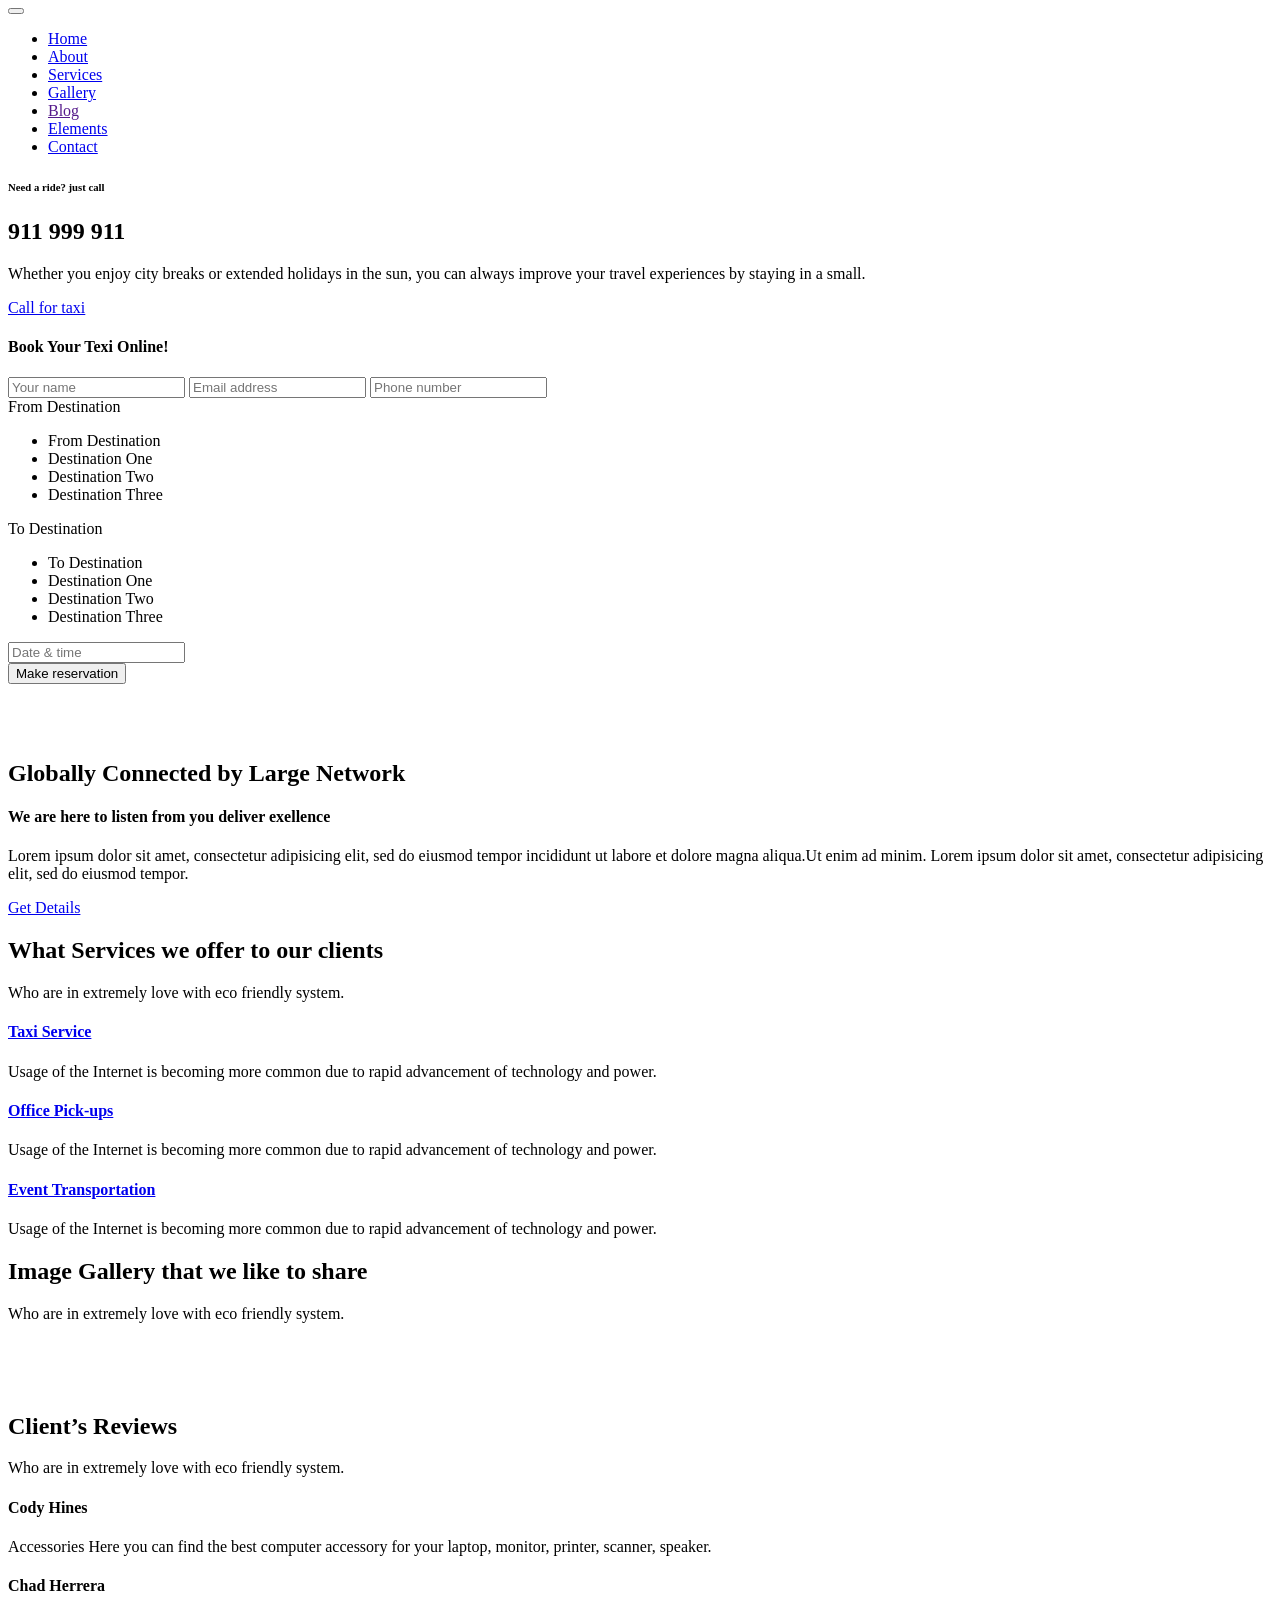
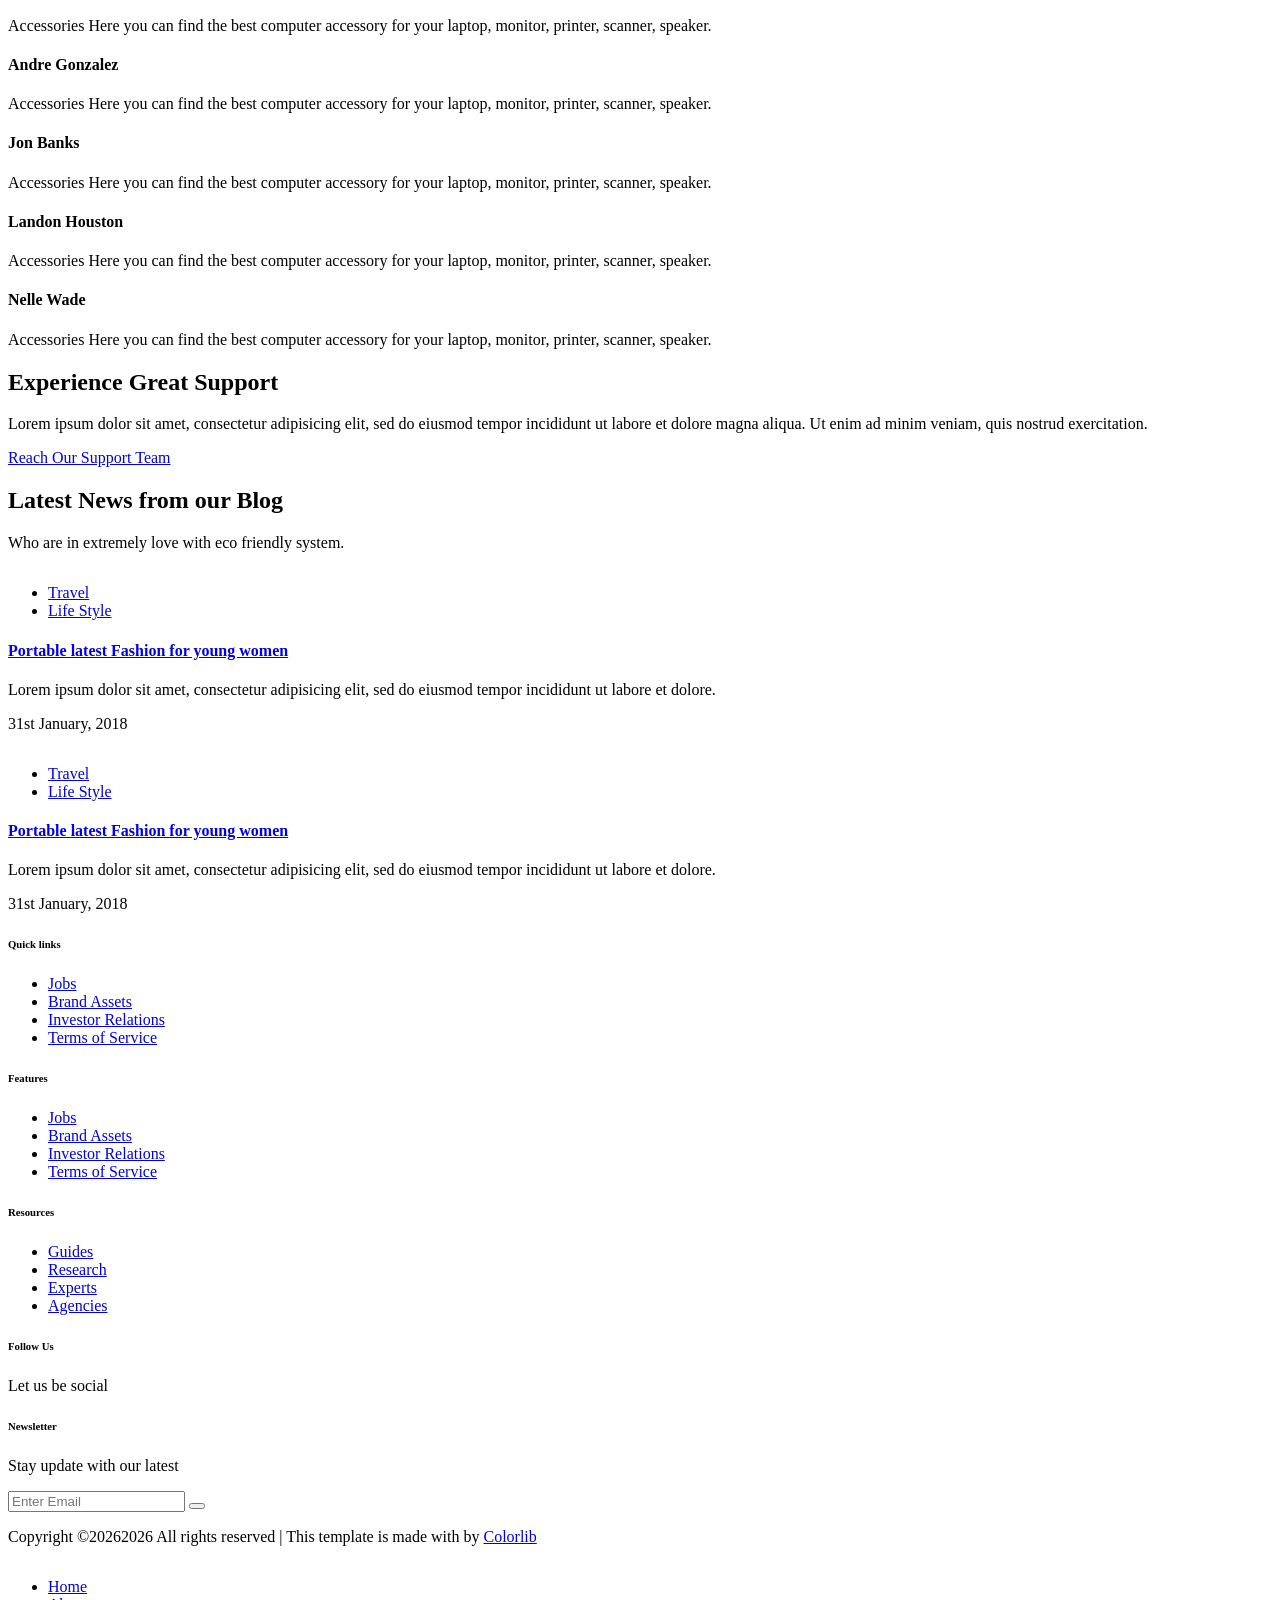
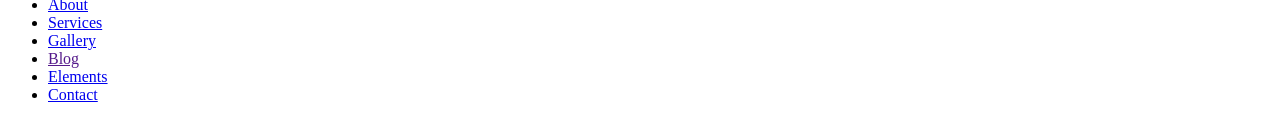
==== test.html @ 8a3927fb "first commit" ====
<html lang="zxx" class="no-js" style="display: block;"><head><style>body {transition: opacity ease-in 0.2s; } 
body[unresolved] {opacity: 0; display: block; overflow: hidden; position: relative; } 
</style>
		<!-- Mobile Specific Meta -->
		<meta name="viewport" content="width=device-width, initial-scale=1, shrink-to-fit=no">
		<!-- Favicon-->
		<link rel="shortcut icon" href="img/fav.png">
		<!-- Author Meta -->
		<meta name="author" content="colorlib">
		<!-- Meta Description -->
		<meta name="description" content="">
		<!-- Meta Keyword -->
		<meta name="keywords" content="">
		<!-- meta character set -->
		<meta charset="UTF-8">
		<!-- Site Title -->
		<title>Taxi</title>

		<link href="https://fonts.googleapis.com/css?family=Poppins:100,200,400,300,500,600,700" rel="stylesheet"> 
			<!--
			CSS
			============================================= -->
			<link rel="stylesheet" href="css/linearicons.css">
			<link rel="stylesheet" href="css/font-awesome.min.css">
			<link rel="stylesheet" href="css/bootstrap.css">
			<link rel="stylesheet" href="css/magnific-popup.css">
			<link rel="stylesheet" href="css/nice-select.css">							
			<link rel="stylesheet" href="css/animate.min.css">
			<link rel="stylesheet" href="css/jquery-ui.css">			
			<link rel="stylesheet" href="css/main.css">
		<script type="text/javascript" charset="UTF-8" src="https://maps.googleapis.com/maps-api-v3/api/js/63/14d/common.js"></script><script type="text/javascript" charset="UTF-8" src="https://maps.googleapis.com/maps-api-v3/api/js/63/14d/util.js"></script></head>
		<body style="display: block;"><button type="button" id="mobile-nav-toggle"><i class="lnr lnr-menu"></i></button>	
			  <header id="header" class="">
		  		<div class="header-top">
				</div>
			    <div class="container main-menu">
			    	<div class="row align-items-center justify-content-between d-flex">
			    		<a href="index.html"><img src="img/logo.png" alt="" title=""></a>		
						<nav id="nav-menu-container">
							<ul class="nav-menu sf-js-enabled sf-arrows" style="touch-action: pan-y;">
							  <li class="menu-active"><a href="index.html">Home</a></li>
							  <li><a href="about.html">About</a></li>
							  <li><a href="service.html">Services</a></li>
							  <li><a href="gallery.html">Gallery</a></li>
							  <li class="menu-has-children"><a href="" class="sf-with-ul">Blog</a>
							    <ul style="display: none;">
							      <li><a href="blog-home.html">Blog Home</a></li>
							      <li><a href="blog-single.html">Blog Single</a></li>
							      <li class="menu-has-children"><a href="" class="sf-with-ul">Level 2</a>
							        <ul style="display: none;">
							          <li><a href="#">Item One</a></li>
							          <li><a href="#">Item Two</a></li>
							        </ul>
							      </li>					              
							    </ul>
							  </li>
							  <li><a href="elements.html">Elements</a></li>							  			          	          
							  <li><a href="contact.html">Contact</a></li>
							</ul>
						</nav><!-- #nav-menu-container -->		
			    	</div>
			    </div>
			  </header><!-- #header -->

			<!-- start banner Area -->
			<section class="banner-area relative" id="home">
				<div class="overlay overlay-bg"></div>	
				<div class="container">
					<div class="row fullscreen d-flex align-items-center justify-content-between" style="height: 559px;">
						<div class="banner-content col-lg-6 col-md-6 ">
							<h6 class="text-white ">Need a ride? just call</h6>
							<h1 class="text-uppercase">
								911 999 911				
							</h1>
							<p class="pt-10 pb-10 text-white">
								Whether you enjoy city breaks or extended holidays in the sun, you can always improve your travel experiences by staying in a small.
							</p>
							<a href="#" class="primary-btn text-uppercase">Call for taxi</a>
						</div>
						<div class="col-lg-4  col-md-6 header-right">
							<h4 class="pb-30">Book Your Texi Online!</h4>
							<form class="form">
							    <div class="from-group">
							    	<input class="form-control txt-field" type="text" name="name" placeholder="Your name" onfocus="this.placeholder = ''" onblur="this.placeholder = 'Your name'">
							    	<input class="form-control txt-field" type="email" name="email" placeholder="Email address" onfocus="this.placeholder = ''" onblur="this.placeholder = 'Email address'">
							    	<input class="form-control txt-field" type="tel" name="phone" placeholder="Phone number" onfocus="this.placeholder = ''" onblur="this.placeholder = 'Phone number'">
							    </div>								
							    <div class="form-group">
							       	<div class="default-select" id="default-select">
										<select style="display: none;">
											<option value="" disabled="" selected="" hidden="">From Destination</option>
											<option value="1">Destination One</option>
											<option value="2">Destination Two</option>
											<option value="3">Destination Three</option>
										</select><div class="nice-select" tabindex="0"><span class="current">From Destination</span><ul class="list"><li data-value="" class="option selected disabled">From Destination</li><li data-value="1" class="option">Destination One</li><li data-value="2" class="option">Destination Two</li><li data-value="3" class="option">Destination Three</li></ul></div>
									</div>
							    </div>
							    <div class="form-group">
							       	<div class="default-select" id="default-select2">
										<select style="display: none;">
											<option value="" disabled="" selected="" hidden="">To Destination</option>
											<option value="1">Destination One</option>
											<option value="2">Destination Two</option>
											<option value="3">Destination Three</option>
										</select><div class="nice-select" tabindex="0"><span class="current">To Destination</span><ul class="list"><li data-value="" class="option selected disabled">To Destination</li><li data-value="1" class="option">Destination One</li><li data-value="2" class="option">Destination Two</li><li data-value="3" class="option">Destination Three</li></ul></div>
									</div>
							    </div>							    
							    <div class="form-group">
									<div class="input-group dates-wrap">                                              
										<input id="datepicker2" class="dates form-control hasDatepicker" placeholder="Date &amp; time" type="text">                        
										<div class="input-group-prepend">
											<span class="input-group-text"><span class="lnr lnr-calendar-full"></span></span>
										</div>											
									</div>
							    </div>							    
							    <div class="form-group">

							            <button class="btn btn-default btn-lg btn-block text-center text-uppercase">Make reservation</button>

							    </div>
							</form>
						</div>											
					</div>
				</div>					
			</section>
			<!-- End banner Area -->	

			<!-- Start home-about Area -->
			<section class="home-about-area section-gap">
				<div class="container">
					<div class="row align-items-center">
						<div class="col-lg-6 about-left">
							<img class="img-fluid" src="img/about-img.jpg" alt="">
						</div>
						<div class="col-lg-6 about-right">
							<h1>Globally Connected
							by Large Network</h1>
							<h4>We are here to listen from you deliver exellence</h4>
							<p>Lorem ipsum dolor sit amet, consectetur adipisicing elit, sed do eiusmod tempor incididunt ut labore et dolore magna aliqua.Ut enim ad minim. Lorem ipsum dolor sit amet, consectetur adipisicing elit, sed do eiusmod tempor.								
							</p>
							<a class="text-uppercase primary-btn" href="#">Get Details</a>
						</div>
					</div>
				</div>	
			</section>
			<!-- End home-about Area -->
			
			<!-- Start services Area -->
			<section class="services-area pb-120">
				<div class="container">
					<div class="row section-title">
						<h1>What Services we offer to our clients</h1>
						<p>Who are in extremely love with eco friendly system.</p>
					</div>
					<div class="row">
						<div class="col-lg-4 single-service">
							<span class="lnr lnr-car"></span>
							<a href="#"><h4>Taxi Service</h4></a>
							<p>
								Usage of the Internet is becoming more common due to rapid advancement of technology and power.
							</p>
						</div>
						<div class="col-lg-4 single-service">
							<span class="lnr lnr-briefcase"></span>
							<a href="#"><h4>Office Pick-ups</h4></a>
							<p>
								Usage of the Internet is becoming more common due to rapid advancement of technology and power.
							</p>
						</div>
						<div class="col-lg-4 single-service">
							<span class="lnr lnr-bus"></span>
							<a href="#"><h4>Event Transportation</h4></a>
							<p>
								Usage of the Internet is becoming more common due to rapid advancement of technology and power.
							</p>
						</div>												
					</div>	
				</div>	
			</section>
			<!-- End services Area -->
			
			<!-- Start image-gallery Area -->
			<section class="image-gallery-area section-gap">
				<div class="container">
					<div class="row section-title">
						<h1>Image Gallery that we like to share</h1>
						<p>Who are in extremely love with eco friendly system.</p>
					</div>					
					<div class="row">
						<div class="col-lg-4 single-gallery">
							<a href="img/g1.jpg" class="img-gal"><img class="img-fluid" src="img/g1.jpg" alt=""></a>
							<a href="img/g4.jpg" class="img-gal"><img class="img-fluid" src="img/g4.jpg" alt=""></a>
						</div>	
						<div class="col-lg-4 single-gallery">
							<a href="img/g2.jpg" class="img-gal"><img class="img-fluid" src="img/g2.jpg" alt=""></a>
							<a href="img/g5.jpg" class="img-gal"><img class="img-fluid" src="img/g5.jpg" alt=""></a>						
						</div>	
						<div class="col-lg-4 single-gallery">
							<a href="img/g3.jpg" class="img-gal"><img class="img-fluid" src="img/g3.jpg" alt=""></a>
							<a href="img/g6.jpg" class="img-gal"><img class="img-fluid" src="img/g6.jpg" alt=""></a>
						</div>				
					</div>
				</div>	
			</section>
			<!-- End image-gallery Area -->
			
			<!-- Start reviews Area -->
			<section class="reviews-area section-gap">
				<div class="container">
					<div class="row section-title">
						<h1>Client’s Reviews</h1>
						<p>Who are in extremely love with eco friendly system.</p>
					</div>					
					<div class="row">
						<div class="col-lg-4 col-md-6">
							<div class="single-review">
								<h4>Cody Hines</h4>
								<p>
									Accessories Here you can find the best computer accessory for your laptop, monitor, printer, scanner, speaker.
								</p>
								<div class="star">
									<span class="fa fa-star checked"></span>
									<span class="fa fa-star checked"></span>
									<span class="fa fa-star checked"></span>
									<span class="fa fa-star"></span>
									<span class="fa fa-star"></span>
								</div>
							</div>
						</div>	
						<div class="col-lg-4 col-md-6">
							<div class="single-review">
								<h4>Chad Herrera</h4>
								<p>
									Accessories Here you can find the best computer accessory for your laptop, monitor, printer, scanner, speaker.
								</p>
								<div class="star">
									<span class="fa fa-star checked"></span>
									<span class="fa fa-star checked"></span>
									<span class="fa fa-star checked"></span>
									<span class="fa fa-star"></span>
									<span class="fa fa-star"></span>
								</div>
							</div>
						</div>	
						<div class="col-lg-4 col-md-6">
							<div class="single-review">
								<h4>Andre Gonzalez</h4>
								<p>
									Accessories Here you can find the best computer accessory for your laptop, monitor, printer, scanner, speaker.
								</p>
								<div class="star">
									<span class="fa fa-star checked"></span>
									<span class="fa fa-star checked"></span>
									<span class="fa fa-star checked"></span>
									<span class="fa fa-star"></span>
									<span class="fa fa-star"></span>
								</div>
							</div>
						</div>	
						<div class="col-lg-4 col-md-6">
							<div class="single-review">
								<h4>Jon Banks</h4>
								<p>
									Accessories Here you can find the best computer accessory for your laptop, monitor, printer, scanner, speaker.
								</p>
								<div class="star">
									<span class="fa fa-star checked"></span>
									<span class="fa fa-star checked"></span>
									<span class="fa fa-star checked"></span>
									<span class="fa fa-star"></span>
									<span class="fa fa-star"></span>
								</div>
							</div>
						</div>	
						<div class="col-lg-4 col-md-6">
							<div class="single-review">
								<h4>Landon Houston</h4>
								<p>
									Accessories Here you can find the best computer accessory for your laptop, monitor, printer, scanner, speaker.
								</p>
								<div class="star">
									<span class="fa fa-star checked"></span>
									<span class="fa fa-star checked"></span>
									<span class="fa fa-star checked"></span>
									<span class="fa fa-star"></span>
									<span class="fa fa-star"></span>
								</div>
							</div>
						</div>	
						<div class="col-lg-4 col-md-6">
							<div class="single-review">
								<h4>Nelle Wade</h4>
								<p>
									Accessories Here you can find the best computer accessory for your laptop, monitor, printer, scanner, speaker.
								</p>
								<div class="star">
									<span class="fa fa-star checked"></span>
									<span class="fa fa-star checked"></span>
									<span class="fa fa-star checked"></span>
									<span class="fa fa-star"></span>
									<span class="fa fa-star"></span>
								</div>
							</div>
						</div>																															
					</div>
				</div>	
			</section>
			<!-- End reviews Area -->
							
			<!-- Start home-calltoaction Area -->
			<section class="home-calltoaction-area relative">
				<div class="container">
					<div class="overlay overlay-bg"></div>
					<div class="row align-items-center section-gap">
						<div class="col-lg-8">
							<h1>Experience Great Support</h1>
							<p>
								Lorem ipsum dolor sit amet, consectetur adipisicing elit, sed do eiusmod tempor incididunt ut labore  et dolore magna aliqua. Ut enim ad minim veniam, quis nostrud exercitation.
							</p>
						</div>
						<div class="col-lg-4 btn-left">
							<a href="#" class="primary-btn">Reach Our Support Team</a>
						</div>
					</div>
				</div>	
			</section>
			<!-- End home-calltoaction Area -->
			
			<!-- Start latest-blog Area -->
			<section class="latest-blog-area section-gap">
				<div class="container">
					<div class="row section-title">
						<h1>Latest News from our Blog</h1>
						<p>Who are in extremely love with eco friendly system.</p>
					</div>						
					<div class="row">
						<div class="col-lg-6">
							<div class="single-latest-blog">
								<div class="thumb">
									<img class="img-fluid" src="img/b1.jpg" alt="">
								</div>
								<ul class="tags">
									<li><a href="#">Travel</a></li>
									<li><a href="#">Life Style</a></li>
								</ul>
								<a href="#">
									<h4>Portable latest Fashion for young women</h4>
								</a>
								<p>
									Lorem ipsum dolor sit amet, consectetur adipisicing elit, sed do eiusmod tempor incididunt ut labore  et dolore.
								</p>
								<p class="date">31st January, 2018</p>
							</div>
						</div>
						<div class="col-lg-6">
							<div class="single-latest-blog">
								<div class="thumb">
									<img class="img-fluid" src="img/b2.jpg" alt="">
								</div>
								<ul class="tags">
									<li><a href="#">Travel</a></li>
									<li><a href="#">Life Style</a></li>
								</ul>
								<a href="#">
									<h4>Portable latest Fashion for young women</h4>
								</a>
								<p>
									Lorem ipsum dolor sit amet, consectetur adipisicing elit, sed do eiusmod tempor incididunt ut labore  et dolore.
								</p>
								<p class="date">31st January, 2018</p>
							</div>
						</div>						
					</div>
				</div>	
			</section>
			<!-- End latest-blog Area -->
			
			<!-- start footer Area -->		
			<footer class="footer-area section-gap">
				<div class="container">
					<div class="row">
						<div class="col-lg-2 col-md-6 col-sm-6">
							<div class="single-footer-widget">
								<h6>Quick links</h6>
								<ul>
									<li><a href="#">Jobs</a></li>
									<li><a href="#">Brand Assets</a></li>
									<li><a href="#">Investor Relations</a></li>
									<li><a href="#">Terms of Service</a></li>
								</ul>								
							</div>
						</div>
						<div class="col-lg-2 col-md-6 col-sm-6">
							<div class="single-footer-widget">
								<h6>Features</h6>
								<ul>
									<li><a href="#">Jobs</a></li>
									<li><a href="#">Brand Assets</a></li>
									<li><a href="#">Investor Relations</a></li>
									<li><a href="#">Terms of Service</a></li>
								</ul>								
							</div>
						</div>
						<div class="col-lg-2 col-md-6 col-sm-6">
							<div class="single-footer-widget">
								<h6>Resources</h6>
								<ul>
									<li><a href="#">Guides</a></li>
									<li><a href="#">Research</a></li>
									<li><a href="#">Experts</a></li>
									<li><a href="#">Agencies</a></li>
								</ul>								
							</div>
						</div>												
						<div class="col-lg-2 col-md-6 col-sm-6 social-widget">
							<div class="single-footer-widget">
								<h6>Follow Us</h6>
								<p>Let us be social</p>
								<div class="footer-social d-flex align-items-center">
									<a href="#"><i class="fa fa-facebook"></i></a>
									<a href="#"><i class="fa fa-twitter"></i></a>
									<a href="#"><i class="fa fa-dribbble"></i></a>
									<a href="#"><i class="fa fa-behance"></i></a>
								</div>
							</div>
						</div>							
						<div class="col-lg-4  col-md-6 col-sm-6">
							<div class="single-footer-widget">
								<h6>Newsletter</h6>
								<p>Stay update with our latest</p>
								<div class="" id="mc_embed_signup">
									<form target="_blank" action="https://spondonit.us12.list-manage.com/subscribe/post?u=1462626880ade1ac87bd9c93a&amp;id=92a4423d01" method="get" class="form-inline" novalidate="true">
										<input class="form-control" name="EMAIL" placeholder="Enter Email" onfocus="this.placeholder = ''" onblur="this.placeholder = 'Enter Email '" required="" type="email">
			                            	<button class="click-btn btn btn-default"><span class="lnr lnr-arrow-right"></span></button>
			                            	<div style="position: absolute; left: -5000px;">
												<input name="b_36c4fd991d266f23781ded980_aefe40901a" tabindex="-1" value="" type="text">
											</div>

										<div class="info"></div>
									</form>
								</div>
							</div>
						</div>	
						<p class="mt-80 mx-auto footer-text col-lg-12">
							<!-- Link back to Colorlib can't be removed. Template is licensed under CC BY 3.0. -->
Copyright ©<script>document.write(new Date().getFullYear());</script>2026 All rights reserved | This template is made with <i class="fa fa-heart-o" aria-hidden="true"></i> by <a href="https://colorlib.com" target="_blank">Colorlib</a>
<!-- Link back to Colorlib can't be removed. Template is licensed under CC BY 3.0. -->
						</p>											
					</div>
				</div>
				<img class="footer-bottom" src="img/footer-bottom.png" alt="">
			</footer>	
			<!-- End footer Area -->	

			<script src="js/vendor/jquery-2.2.4.min.js"></script>
			<script src="https://cdnjs.cloudflare.com/ajax/libs/popper.js/1.12.9/umd/popper.min.js" integrity="sha384-ApNbgh9B+Y1QKtv3Rn7W3mgPxhU9K/ScQsAP7hUibX39j7fakFPskvXusvfa0b4Q" crossorigin="anonymous"></script>
			<script src="js/vendor/bootstrap.min.js"></script>			
			<script src="https://maps.googleapis.com/maps/api/js?key=AIzaSyBhOdIF3Y9382fqJYt5I_sswSrEw5eihAA"></script>
  			<script src="js/easing.min.js"></script>			
			<script src="js/hoverIntent.js"></script>
			<script src="js/superfish.min.js"></script>	
			<script src="js/jquery.ajaxchimp.min.js"></script>
			<script src="js/jquery.magnific-popup.min.js"></script>	
 			<script src="js/jquery-ui.js"></script>								
			<script src="js/jquery.nice-select.min.js"></script>							
			<script src="js/mail-script.js"></script>	
			<script src="js/main.js"></script>	
		
	<nav id="mobile-nav">
							<ul class="" style="touch-action: pan-y;" id="">
							  <li class="menu-active"><a href="index.html">Home</a></li>
							  <li><a href="about.html">About</a></li>
							  <li><a href="service.html">Services</a></li>
							  <li><a href="gallery.html">Gallery</a></li>
							  <li class="menu-has-children"><i class="lnr lnr-chevron-down"></i><a href="" class="sf-with-ul">Blog</a>
							    <ul style="display: none;">
							      <li><a href="blog-home.html">Blog Home</a></li>
							      <li><a href="blog-single.html">Blog Single</a></li>
							      <li class="menu-has-children"><i class="lnr lnr-chevron-down"></i><a href="" class="sf-with-ul">Level 2</a>
							        <ul style="display: none;">
							          <li><a href="#">Item One</a></li>
							          <li><a href="#">Item Two</a></li>
							        </ul>
							      </li>					              
							    </ul>
							  </li>
							  <li><a href="elements.html">Elements</a></li>							  			          	          
							  <li><a href="contact.html">Contact</a></li>
							</ul>
						</nav><div id="mobile-body-overly"></div><div id="ui-datepicker-div" class="ui-datepicker ui-widget ui-widget-content ui-helper-clearfix ui-corner-all"></div><veepn-lock-screen><template shadowrootmode="open"><style>html{box-sizing:border-box;text-size-adjust:100%;word-break:normal;tab-size:4}*,:before,:after{background-repeat:no-repeat;box-sizing:border-box}:before,:after{text-decoration:inherit;vertical-align:inherit}*{padding:0;margin:0}hr{overflow:visible;height:0;color:inherit;border:0;border-top:1px solid}details,main{display:block}summary{display:list-item}small{font-size:80%}[hidden]{display:none!important}abbr[title]{border-bottom:none;text-decoration:underline;text-decoration:underline dotted}a{background-color:transparent}a:active,a:hover{outline-width:0}code,kbd,pre,samp{font-family:monospace}pre{font-size:1em}b,strong{font-weight:bolder}sub,sup{font-size:75%;line-height:0;position:relative;vertical-align:baseline}sub{bottom:-.25em}sup{top:-.5em}table{border-color:inherit;text-indent:0}iframe{border-style:none}input{border-radius:0}[type=number]::-webkit-inner-spin-button,[type=number]::-webkit-outer-spin-button{height:auto}[type=search]{appearance:textfield;outline-offset:-2px}[type=search]::-webkit-search-decoration{appearance:none}textarea{overflow:auto;resize:vertical}button,input,optgroup,select,textarea{font:inherit;color:inherit}optgroup{font-weight:700}button{overflow:visible}button,select{text-transform:none}button,[type=button],[type=reset],[type=submit],[role=button]{cursor:pointer}button::-moz-focus-inner,[type=button]::-moz-focus-inner,[type=reset]::-moz-focus-inner,[type=submit]::-moz-focus-inner{border-style:none;padding:0}button,html [type=button],[type=reset],[type=submit]{appearance:auto}button,input,select,textarea{background-color:transparent;border-style:none}button:-moz-focusring,[type=button]::-moz-focus-inner,[type=reset]::-moz-focus-inner,[type=submit]::-moz-focus-inner{outline:1px dotted ButtonText}select{appearance:none}a:focus,button:focus,input:focus,select:focus,textarea:focus{outline-width:0}select::-ms-expand{display:none}select::-ms-value{color:currentcolor}legend{border:0;color:inherit;display:table;white-space:normal;max-width:100%}::-webkit-file-upload-button{appearance:auto;color:inherit;font:inherit}[disabled]{cursor:default}img{border-style:none}progress{vertical-align:baseline}[aria-busy=true]{cursor:progress}[aria-controls]{cursor:pointer}[aria-disabled=true]{cursor:default}ul,ol{list-style-type:none}figure{margin:0}@keyframes slide-in{0%{opacity:0;transform:translateY(16px)}to{opacity:1;transform:translateY(0)}}.gradient-blue{background:radial-gradient(106.41% 128.47% at 50.15% 128.47%,#23abff,#3066ff)}.gradient-green{background:radial-gradient(92.26% 118.88% at 50.15% .13%,#00c3c3,#00aab3)}.gradient-purple{background:radial-gradient(165.12% 115.56% at 50.15% .13%,#a15aff,#00a0eb)}.bg-blue{background-color:#f2f5ff}.bg-purple{background-color:#f7f0ff}.bg-green{background-color:#ebffed}.lock-screen{font-family:FigtreeVF,sans-serif;letter-spacing:normal;position:fixed;z-index:2147483638;right:24px;bottom:24px;width:327px;border-radius:24px;overflow:hidden;box-shadow:0 24px 32px #00000014;animation:slide-in .3s ease-in-out forwards}.lock-screen__content{position:relative;padding:24px 24px 64px}.lock-screen__close{position:absolute;top:16px;right:16px;width:24px;height:24px;display:flex;align-items:center;justify-content:center;opacity:.5}.lock-screen__label{height:26px;width:fit-content;border-radius:50px;background-color:#fff3;padding-inline:16px;display:flex;align-items:center;justify-content:center;gap:8px;color:#fff;font-size:12px;line-height:18px;margin:-8px auto 16px}.lock-screen__title{color:#fff;text-align:center;font-size:20px;line-height:28px;font-weight:600;margin-bottom:8px}.lock-screen__description{color:#f5f6f7;text-align:center;font-size:14px;line-height:20px}.lock-screen__description b{font-weight:600}.lock-screen__card{position:relative;z-index:1;margin-top:-44px;background-color:#fff;border-radius:24px;padding:32px 20px 20px}.lock-screen__inner{margin-bottom:24px}.lock-screen__submit{display:flex;align-items:center;justify-content:center;gap:10px;font-weight:700;font-size:16px;height:40px;width:100%;border-radius:12px;padding-inline:16px;background-color:#f70;color:#fff;margin-bottom:16px}.lock-screen__skip{display:flex;align-items:center;justify-content:center;font-size:14px;line-height:20px;color:#82829c;margin-inline:auto}.price-card{border:1px solid #f2f2fc;background:linear-gradient(254.14deg,#fafbff .04%,#f5f8ff 100.04%);border-radius:24px;padding:24px 28px}.price-card__label{color:#4a5764;text-align:center;font-size:14px;line-height:20px;text-transform:uppercase;margin-bottom:16px}.price-card__price{display:flex;justify-content:center;align-items:flex-start;column-gap:2px;margin-bottom:12px}.price-card__currency{color:#515478;font-size:18px;line-height:28px}.price-card__number{color:#14142a;text-align:center;font-size:64px;line-height:54px}.price-card__wrap{display:flex;flex-direction:column}.price-card__decimal{color:#515478;font-size:18px;line-height:28px;font-weight:600}.price-card__period{color:#515478;font-size:14px;line-height:20px;margin-top:-6px}.price-card__discount{position:relative;display:flex;align-items:center;justify-content:center;margin-bottom:12px}.price-card__discount-divider{position:absolute;z-index:0;top:50%;left:0;width:100%;height:1px;background-color:#dbe2f9;transform:translateY(-50%)}.price-card__discount-icon{position:absolute;z-index:1;top:50%;left:50%;transform:translate(-50%,-50%)}.price-card__discount-text{position:relative;z-index:2;color:#fff;font-size:12px;font-weight:600;line-height:18px}.price-card__features{display:flex;align-items:center;justify-content:center;column-gap:16px}.price-card__feature{color:#222e3a;font-size:14px;line-height:20px;display:flex;align-items:center;gap:6px}.price-card__feature:before{content:"";display:block;width:4px;height:4px;background-color:#20df9e;border-radius:50%;flex-shrink:0}.features-list{display:grid;grid-template-columns:repeat(3,1fr);gap:12px}.features-list__item{display:flex;flex-direction:column;align-items:center;gap:6px}.features-list__icon{width:52px;height:52px;border-radius:12px;display:flex;align-items:center;justify-content:center}.features-list__text{color:#293a53;text-align:center;font-size:16px;line-height:24px;letter-spacing:-.1px}</style></template><style>@font-face{font-family:FigtreeVF;src:url(chrome-extension://majdfhpaihoncoakbjgbdhglocklcgno/fonts/FigtreeVF.woff2) format("woff2 supports variations"),url(chrome-extension://majdfhpaihoncoakbjgbdhglocklcgno/fonts/FigtreeVF.woff2) format("woff2-variations");font-weight:100 1000;font-display:swap}</style></veepn-lock-screen></body></html>
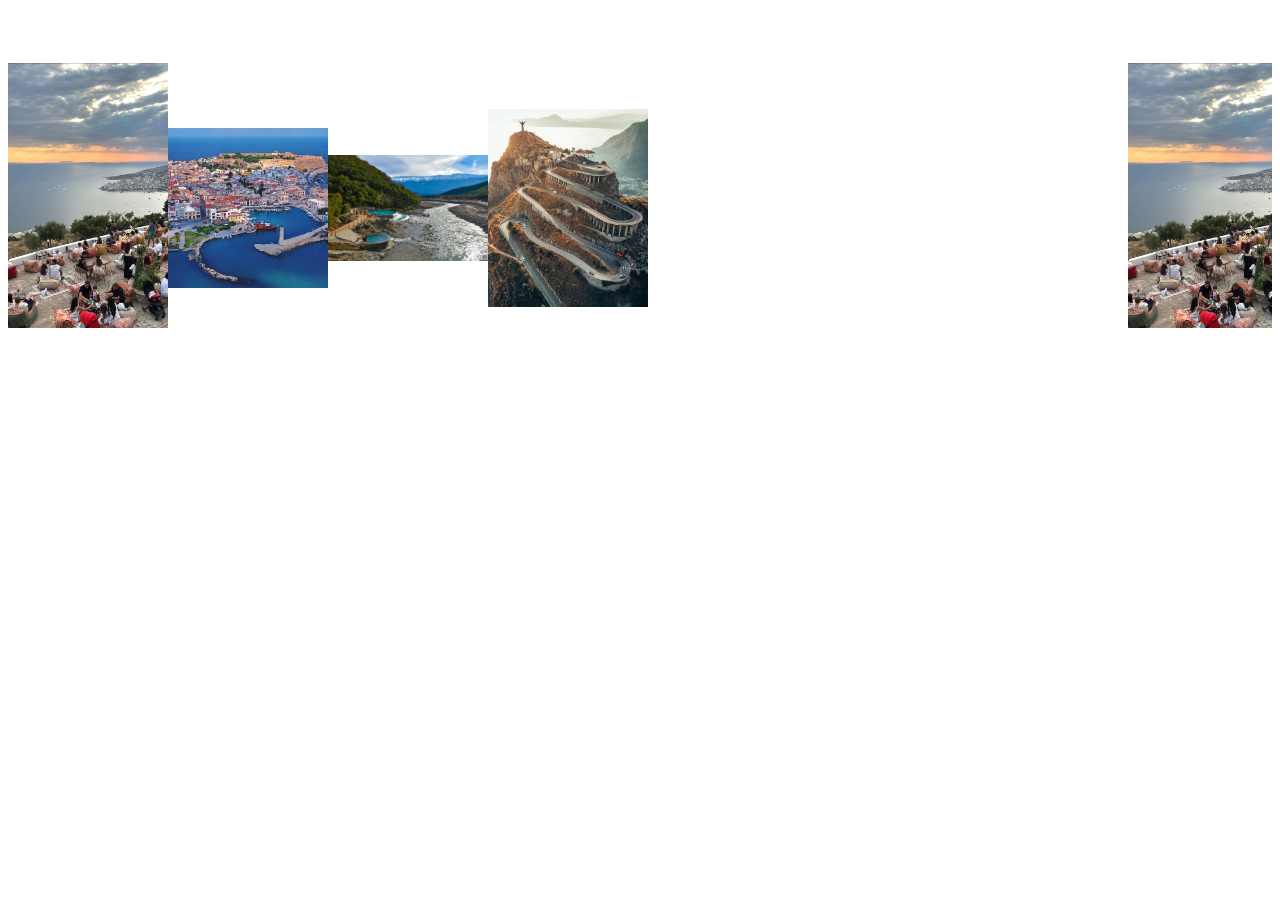
==== commit f0c682d4: "change of some sections" ====
--- a/test.html
+++ b/test.html
@@ -1,490 +1,101 @@
-<html lang="zxx" class="no-js" style="display: block;"><head><style>body {transition: opacity ease-in 0.2s; } 
-body[unresolved] {opacity: 0; display: block; overflow: hidden; position: relative; } 
-</style>
-		<!-- Mobile Specific Meta -->
-		<meta name="viewport" content="width=device-width, initial-scale=1, shrink-to-fit=no">
-		<!-- Favicon-->
-		<link rel="shortcut icon" href="img/fav.png">
-		<!-- Author Meta -->
-		<meta name="author" content="colorlib">
-		<!-- Meta Description -->
-		<meta name="description" content="">
-		<!-- Meta Keyword -->
-		<meta name="keywords" content="">
-		<!-- meta character set -->
-		<meta charset="UTF-8">
-		<!-- Site Title -->
-		<title>Taxi</title>
+<!DOCTYPE html>
+<html lang="en">
+<head>
+	<meta charset="UTF-8">
+	<meta name="viewport" content="width=device-width, initial-scale=1.0">
+	<title>Document</title>
+	<style>
+		.slider {
+	--totSlides: 7;
+	--slideWidth: 10rem;
+	--slideHeight: 20rem;
+	--animationSpeed: calc(2s * var(--totSlides));
+	/* box-shadow: 0 10px 20px -5px rgba(0, 0, 0, 0.125); */
+	height: var(--slideHeight);
+	margin: auto;
+	overflow: hidden;
+	position: relative;
+	width: 100%;
+}
 
-		<link href="https://fonts.googleapis.com/css?family=Poppins:100,200,400,300,500,600,700" rel="stylesheet"> 
-			<!--
-			CSS
-			============================================= -->
-			<link rel="stylesheet" href="css/linearicons.css">
-			<link rel="stylesheet" href="css/font-awesome.min.css">
-			<link rel="stylesheet" href="css/bootstrap.css">
-			<link rel="stylesheet" href="css/magnific-popup.css">
-			<link rel="stylesheet" href="css/nice-select.css">							
-			<link rel="stylesheet" href="css/animate.min.css">
-			<link rel="stylesheet" href="css/jquery-ui.css">			
-			<link rel="stylesheet" href="css/main.css">
-		<script type="text/javascript" charset="UTF-8" src="https://maps.googleapis.com/maps-api-v3/api/js/63/14d/common.js"></script><script type="text/javascript" charset="UTF-8" src="https://maps.googleapis.com/maps-api-v3/api/js/63/14d/util.js"></script></head>
-		<body style="display: block;"><button type="button" id="mobile-nav-toggle"><i class="lnr lnr-menu"></i></button>	
-			  <header id="header" class="">
-		  		<div class="header-top">
-				</div>
-			    <div class="container main-menu">
-			    	<div class="row align-items-center justify-content-between d-flex">
-			    		<a href="index.html"><img src="img/logo.png" alt="" title=""></a>		
-						<nav id="nav-menu-container">
-							<ul class="nav-menu sf-js-enabled sf-arrows" style="touch-action: pan-y;">
-							  <li class="menu-active"><a href="index.html">Home</a></li>
-							  <li><a href="about.html">About</a></li>
-							  <li><a href="service.html">Services</a></li>
-							  <li><a href="gallery.html">Gallery</a></li>
-							  <li class="menu-has-children"><a href="" class="sf-with-ul">Blog</a>
-							    <ul style="display: none;">
-							      <li><a href="blog-home.html">Blog Home</a></li>
-							      <li><a href="blog-single.html">Blog Single</a></li>
-							      <li class="menu-has-children"><a href="" class="sf-with-ul">Level 2</a>
-							        <ul style="display: none;">
-							          <li><a href="#">Item One</a></li>
-							          <li><a href="#">Item Two</a></li>
-							        </ul>
-							      </li>					              
-							    </ul>
-							  </li>
-							  <li><a href="elements.html">Elements</a></li>							  			          	          
-							  <li><a href="contact.html">Contact</a></li>
-							</ul>
-						</nav><!-- #nav-menu-container -->		
-			    	</div>
-			    </div>
-			  </header><!-- #header -->
+.slider .slides-track {
+	animation: scroll var(--animationSpeed) linear infinite;
+	display: flex;
+	width: calc(var(--slideWidth) * var(--totSlides) * 2);
+}
 
-			<!-- start banner Area -->
-			<section class="banner-area relative" id="home">
-				<div class="overlay overlay-bg"></div>	
-				<div class="container">
-					<div class="row fullscreen d-flex align-items-center justify-content-between" style="height: 559px;">
-						<div class="banner-content col-lg-6 col-md-6 ">
-							<h6 class="text-white ">Need a ride? just call</h6>
-							<h1 class="text-uppercase">
-								911 999 911				
-							</h1>
-							<p class="pt-10 pb-10 text-white">
-								Whether you enjoy city breaks or extended holidays in the sun, you can always improve your travel experiences by staying in a small.
-							</p>
-							<a href="#" class="primary-btn text-uppercase">Call for taxi</a>
-						</div>
-						<div class="col-lg-4  col-md-6 header-right">
-							<h4 class="pb-30">Book Your Texi Online!</h4>
-							<form class="form">
-							    <div class="from-group">
-							    	<input class="form-control txt-field" type="text" name="name" placeholder="Your name" onfocus="this.placeholder = ''" onblur="this.placeholder = 'Your name'">
-							    	<input class="form-control txt-field" type="email" name="email" placeholder="Email address" onfocus="this.placeholder = ''" onblur="this.placeholder = 'Email address'">
-							    	<input class="form-control txt-field" type="tel" name="phone" placeholder="Phone number" onfocus="this.placeholder = ''" onblur="this.placeholder = 'Phone number'">
-							    </div>								
-							    <div class="form-group">
-							       	<div class="default-select" id="default-select">
-										<select style="display: none;">
-											<option value="" disabled="" selected="" hidden="">From Destination</option>
-											<option value="1">Destination One</option>
-											<option value="2">Destination Two</option>
-											<option value="3">Destination Three</option>
-										</select><div class="nice-select" tabindex="0"><span class="current">From Destination</span><ul class="list"><li data-value="" class="option selected disabled">From Destination</li><li data-value="1" class="option">Destination One</li><li data-value="2" class="option">Destination Two</li><li data-value="3" class="option">Destination Three</li></ul></div>
-									</div>
-							    </div>
-							    <div class="form-group">
-							       	<div class="default-select" id="default-select2">
-										<select style="display: none;">
-											<option value="" disabled="" selected="" hidden="">To Destination</option>
-											<option value="1">Destination One</option>
-											<option value="2">Destination Two</option>
-											<option value="3">Destination Three</option>
-										</select><div class="nice-select" tabindex="0"><span class="current">To Destination</span><ul class="list"><li data-value="" class="option selected disabled">To Destination</li><li data-value="1" class="option">Destination One</li><li data-value="2" class="option">Destination Two</li><li data-value="3" class="option">Destination Three</li></ul></div>
-									</div>
-							    </div>							    
-							    <div class="form-group">
-									<div class="input-group dates-wrap">                                              
-										<input id="datepicker2" class="dates form-control hasDatepicker" placeholder="Date &amp; time" type="text">                        
-										<div class="input-group-prepend">
-											<span class="input-group-text"><span class="lnr lnr-calendar-full"></span></span>
-										</div>											
-									</div>
-							    </div>							    
-							    <div class="form-group">
+.slider .slide {
+	height: 25rem;
+	width: var(--slideWidth);
+	/* filter: grayscale(100); */
+	overflow: hidden;
+}
 
-							            <button class="btn btn-default btn-lg btn-block text-center text-uppercase">Make reservation</button>
+.slider .slide img {
+	height: 100%;
+	width: auto;
+	max-width: 100%;
+	object-fit: contain;
+}
 
-							    </div>
-							</form>
-						</div>											
-					</div>
-				</div>					
-			</section>
-			<!-- End banner Area -->	
 
-			<!-- Start home-about Area -->
-			<section class="home-about-area section-gap">
-				<div class="container">
-					<div class="row align-items-center">
-						<div class="col-lg-6 about-left">
-							<img class="img-fluid" src="img/about-img.jpg" alt="">
-						</div>
-						<div class="col-lg-6 about-right">
-							<h1>Globally Connected
-							by Large Network</h1>
-							<h4>We are here to listen from you deliver exellence</h4>
-							<p>Lorem ipsum dolor sit amet, consectetur adipisicing elit, sed do eiusmod tempor incididunt ut labore et dolore magna aliqua.Ut enim ad minim. Lorem ipsum dolor sit amet, consectetur adipisicing elit, sed do eiusmod tempor.								
-							</p>
-							<a class="text-uppercase primary-btn" href="#">Get Details</a>
-						</div>
-					</div>
-				</div>	
-			</section>
-			<!-- End home-about Area -->
-			
-			<!-- Start services Area -->
-			<section class="services-area pb-120">
-				<div class="container">
-					<div class="row section-title">
-						<h1>What Services we offer to our clients</h1>
-						<p>Who are in extremely love with eco friendly system.</p>
-					</div>
-					<div class="row">
-						<div class="col-lg-4 single-service">
-							<span class="lnr lnr-car"></span>
-							<a href="#"><h4>Taxi Service</h4></a>
-							<p>
-								Usage of the Internet is becoming more common due to rapid advancement of technology and power.
-							</p>
-						</div>
-						<div class="col-lg-4 single-service">
-							<span class="lnr lnr-briefcase"></span>
-							<a href="#"><h4>Office Pick-ups</h4></a>
-							<p>
-								Usage of the Internet is becoming more common due to rapid advancement of technology and power.
-							</p>
-						</div>
-						<div class="col-lg-4 single-service">
-							<span class="lnr lnr-bus"></span>
-							<a href="#"><h4>Event Transportation</h4></a>
-							<p>
-								Usage of the Internet is becoming more common due to rapid advancement of technology and power.
-							</p>
-						</div>												
-					</div>	
-				</div>	
-			</section>
-			<!-- End services Area -->
-			
-			<!-- Start image-gallery Area -->
-			<section class="image-gallery-area section-gap">
-				<div class="container">
-					<div class="row section-title">
-						<h1>Image Gallery that we like to share</h1>
-						<p>Who are in extremely love with eco friendly system.</p>
-					</div>					
-					<div class="row">
-						<div class="col-lg-4 single-gallery">
-							<a href="img/g1.jpg" class="img-gal"><img class="img-fluid" src="img/g1.jpg" alt=""></a>
-							<a href="img/g4.jpg" class="img-gal"><img class="img-fluid" src="img/g4.jpg" alt=""></a>
-						</div>	
-						<div class="col-lg-4 single-gallery">
-							<a href="img/g2.jpg" class="img-gal"><img class="img-fluid" src="img/g2.jpg" alt=""></a>
-							<a href="img/g5.jpg" class="img-gal"><img class="img-fluid" src="img/g5.jpg" alt=""></a>						
-						</div>	
-						<div class="col-lg-4 single-gallery">
-							<a href="img/g3.jpg" class="img-gal"><img class="img-fluid" src="img/g3.jpg" alt=""></a>
-							<a href="img/g6.jpg" class="img-gal"><img class="img-fluid" src="img/g6.jpg" alt=""></a>
-						</div>				
-					</div>
-				</div>	
-			</section>
-			<!-- End image-gallery Area -->
-			
-			<!-- Start reviews Area -->
-			<section class="reviews-area section-gap">
-				<div class="container">
-					<div class="row section-title">
-						<h1>Client’s Reviews</h1>
-						<p>Who are in extremely love with eco friendly system.</p>
-					</div>					
-					<div class="row">
-						<div class="col-lg-4 col-md-6">
-							<div class="single-review">
-								<h4>Cody Hines</h4>
-								<p>
-									Accessories Here you can find the best computer accessory for your laptop, monitor, printer, scanner, speaker.
-								</p>
-								<div class="star">
-									<span class="fa fa-star checked"></span>
-									<span class="fa fa-star checked"></span>
-									<span class="fa fa-star checked"></span>
-									<span class="fa fa-star"></span>
-									<span class="fa fa-star"></span>
-								</div>
-							</div>
-						</div>	
-						<div class="col-lg-4 col-md-6">
-							<div class="single-review">
-								<h4>Chad Herrera</h4>
-								<p>
-									Accessories Here you can find the best computer accessory for your laptop, monitor, printer, scanner, speaker.
-								</p>
-								<div class="star">
-									<span class="fa fa-star checked"></span>
-									<span class="fa fa-star checked"></span>
-									<span class="fa fa-star checked"></span>
-									<span class="fa fa-star"></span>
-									<span class="fa fa-star"></span>
-								</div>
-							</div>
-						</div>	
-						<div class="col-lg-4 col-md-6">
-							<div class="single-review">
-								<h4>Andre Gonzalez</h4>
-								<p>
-									Accessories Here you can find the best computer accessory for your laptop, monitor, printer, scanner, speaker.
-								</p>
-								<div class="star">
-									<span class="fa fa-star checked"></span>
-									<span class="fa fa-star checked"></span>
-									<span class="fa fa-star checked"></span>
-									<span class="fa fa-star"></span>
-									<span class="fa fa-star"></span>
-								</div>
-							</div>
-						</div>	
-						<div class="col-lg-4 col-md-6">
-							<div class="single-review">
-								<h4>Jon Banks</h4>
-								<p>
-									Accessories Here you can find the best computer accessory for your laptop, monitor, printer, scanner, speaker.
-								</p>
-								<div class="star">
-									<span class="fa fa-star checked"></span>
-									<span class="fa fa-star checked"></span>
-									<span class="fa fa-star checked"></span>
-									<span class="fa fa-star"></span>
-									<span class="fa fa-star"></span>
-								</div>
-							</div>
-						</div>	
-						<div class="col-lg-4 col-md-6">
-							<div class="single-review">
-								<h4>Landon Houston</h4>
-								<p>
-									Accessories Here you can find the best computer accessory for your laptop, monitor, printer, scanner, speaker.
-								</p>
-								<div class="star">
-									<span class="fa fa-star checked"></span>
-									<span class="fa fa-star checked"></span>
-									<span class="fa fa-star checked"></span>
-									<span class="fa fa-star"></span>
-									<span class="fa fa-star"></span>
-								</div>
-							</div>
-						</div>	
-						<div class="col-lg-4 col-md-6">
-							<div class="single-review">
-								<h4>Nelle Wade</h4>
-								<p>
-									Accessories Here you can find the best computer accessory for your laptop, monitor, printer, scanner, speaker.
-								</p>
-								<div class="star">
-									<span class="fa fa-star checked"></span>
-									<span class="fa fa-star checked"></span>
-									<span class="fa fa-star checked"></span>
-									<span class="fa fa-star"></span>
-									<span class="fa fa-star"></span>
-								</div>
-							</div>
-						</div>																															
-					</div>
-				</div>	
-			</section>
-			<!-- End reviews Area -->
-							
-			<!-- Start home-calltoaction Area -->
-			<section class="home-calltoaction-area relative">
-				<div class="container">
-					<div class="overlay overlay-bg"></div>
-					<div class="row align-items-center section-gap">
-						<div class="col-lg-8">
-							<h1>Experience Great Support</h1>
-							<p>
-								Lorem ipsum dolor sit amet, consectetur adipisicing elit, sed do eiusmod tempor incididunt ut labore  et dolore magna aliqua. Ut enim ad minim veniam, quis nostrud exercitation.
-							</p>
-						</div>
-						<div class="col-lg-4 btn-left">
-							<a href="#" class="primary-btn">Reach Our Support Team</a>
-						</div>
-					</div>
-				</div>	
-			</section>
-			<!-- End home-calltoaction Area -->
-			
-			<!-- Start latest-blog Area -->
-			<section class="latest-blog-area section-gap">
-				<div class="container">
-					<div class="row section-title">
-						<h1>Latest News from our Blog</h1>
-						<p>Who are in extremely love with eco friendly system.</p>
-					</div>						
-					<div class="row">
-						<div class="col-lg-6">
-							<div class="single-latest-blog">
-								<div class="thumb">
-									<img class="img-fluid" src="img/b1.jpg" alt="">
-								</div>
-								<ul class="tags">
-									<li><a href="#">Travel</a></li>
-									<li><a href="#">Life Style</a></li>
-								</ul>
-								<a href="#">
-									<h4>Portable latest Fashion for young women</h4>
-								</a>
-								<p>
-									Lorem ipsum dolor sit amet, consectetur adipisicing elit, sed do eiusmod tempor incididunt ut labore  et dolore.
-								</p>
-								<p class="date">31st January, 2018</p>
-							</div>
-						</div>
-						<div class="col-lg-6">
-							<div class="single-latest-blog">
-								<div class="thumb">
-									<img class="img-fluid" src="img/b2.jpg" alt="">
-								</div>
-								<ul class="tags">
-									<li><a href="#">Travel</a></li>
-									<li><a href="#">Life Style</a></li>
-								</ul>
-								<a href="#">
-									<h4>Portable latest Fashion for young women</h4>
-								</a>
-								<p>
-									Lorem ipsum dolor sit amet, consectetur adipisicing elit, sed do eiusmod tempor incididunt ut labore  et dolore.
-								</p>
-								<p class="date">31st January, 2018</p>
-							</div>
-						</div>						
-					</div>
-				</div>	
-			</section>
-			<!-- End latest-blog Area -->
-			
-			<!-- start footer Area -->		
-			<footer class="footer-area section-gap">
-				<div class="container">
-					<div class="row">
-						<div class="col-lg-2 col-md-6 col-sm-6">
-							<div class="single-footer-widget">
-								<h6>Quick links</h6>
-								<ul>
-									<li><a href="#">Jobs</a></li>
-									<li><a href="#">Brand Assets</a></li>
-									<li><a href="#">Investor Relations</a></li>
-									<li><a href="#">Terms of Service</a></li>
-								</ul>								
-							</div>
-						</div>
-						<div class="col-lg-2 col-md-6 col-sm-6">
-							<div class="single-footer-widget">
-								<h6>Features</h6>
-								<ul>
-									<li><a href="#">Jobs</a></li>
-									<li><a href="#">Brand Assets</a></li>
-									<li><a href="#">Investor Relations</a></li>
-									<li><a href="#">Terms of Service</a></li>
-								</ul>								
-							</div>
-						</div>
-						<div class="col-lg-2 col-md-6 col-sm-6">
-							<div class="single-footer-widget">
-								<h6>Resources</h6>
-								<ul>
-									<li><a href="#">Guides</a></li>
-									<li><a href="#">Research</a></li>
-									<li><a href="#">Experts</a></li>
-									<li><a href="#">Agencies</a></li>
-								</ul>								
-							</div>
-						</div>												
-						<div class="col-lg-2 col-md-6 col-sm-6 social-widget">
-							<div class="single-footer-widget">
-								<h6>Follow Us</h6>
-								<p>Let us be social</p>
-								<div class="footer-social d-flex align-items-center">
-									<a href="#"><i class="fa fa-facebook"></i></a>
-									<a href="#"><i class="fa fa-twitter"></i></a>
-									<a href="#"><i class="fa fa-dribbble"></i></a>
-									<a href="#"><i class="fa fa-behance"></i></a>
-								</div>
-							</div>
-						</div>							
-						<div class="col-lg-4  col-md-6 col-sm-6">
-							<div class="single-footer-widget">
-								<h6>Newsletter</h6>
-								<p>Stay update with our latest</p>
-								<div class="" id="mc_embed_signup">
-									<form target="_blank" action="https://spondonit.us12.list-manage.com/subscribe/post?u=1462626880ade1ac87bd9c93a&amp;id=92a4423d01" method="get" class="form-inline" novalidate="true">
-										<input class="form-control" name="EMAIL" placeholder="Enter Email" onfocus="this.placeholder = ''" onblur="this.placeholder = 'Enter Email '" required="" type="email">
-			                            	<button class="click-btn btn btn-default"><span class="lnr lnr-arrow-right"></span></button>
-			                            	<div style="position: absolute; left: -5000px;">
-												<input name="b_36c4fd991d266f23781ded980_aefe40901a" tabindex="-1" value="" type="text">
-											</div>
+@keyframes scroll {
+	0% {
+		transform: translateX(0);
+	}
+	100% {
+		transform: translateX(calc(var(--slideWidth) * var(--totSlides) * -1));
+	}
+}
 
-										<div class="info"></div>
-									</form>
-								</div>
-							</div>
-						</div>	
-						<p class="mt-80 mx-auto footer-text col-lg-12">
-							<!-- Link back to Colorlib can't be removed. Template is licensed under CC BY 3.0. -->
-Copyright ©<script>document.write(new Date().getFullYear());</script>2026 All rights reserved | This template is made with <i class="fa fa-heart-o" aria-hidden="true"></i> by <a href="https://colorlib.com" target="_blank">Colorlib</a>
-<!-- Link back to Colorlib can't be removed. Template is licensed under CC BY 3.0. -->
-						</p>											
-					</div>
-				</div>
-				<img class="footer-bottom" src="img/footer-bottom.png" alt="">
-			</footer>	
-			<!-- End footer Area -->	
-
-			<script src="js/vendor/jquery-2.2.4.min.js"></script>
-			<script src="https://cdnjs.cloudflare.com/ajax/libs/popper.js/1.12.9/umd/popper.min.js" integrity="sha384-ApNbgh9B+Y1QKtv3Rn7W3mgPxhU9K/ScQsAP7hUibX39j7fakFPskvXusvfa0b4Q" crossorigin="anonymous"></script>
-			<script src="js/vendor/bootstrap.min.js"></script>			
-			<script src="https://maps.googleapis.com/maps/api/js?key=AIzaSyBhOdIF3Y9382fqJYt5I_sswSrEw5eihAA"></script>
-  			<script src="js/easing.min.js"></script>			
-			<script src="js/hoverIntent.js"></script>
-			<script src="js/superfish.min.js"></script>	
-			<script src="js/jquery.ajaxchimp.min.js"></script>
-			<script src="js/jquery.magnific-popup.min.js"></script>	
- 			<script src="js/jquery-ui.js"></script>								
-			<script src="js/jquery.nice-select.min.js"></script>							
-			<script src="js/mail-script.js"></script>	
-			<script src="js/main.js"></script>	
-		
-	<nav id="mobile-nav">
-							<ul class="" style="touch-action: pan-y;" id="">
-							  <li class="menu-active"><a href="index.html">Home</a></li>
-							  <li><a href="about.html">About</a></li>
-							  <li><a href="service.html">Services</a></li>
-							  <li><a href="gallery.html">Gallery</a></li>
-							  <li class="menu-has-children"><i class="lnr lnr-chevron-down"></i><a href="" class="sf-with-ul">Blog</a>
-							    <ul style="display: none;">
-							      <li><a href="blog-home.html">Blog Home</a></li>
-							      <li><a href="blog-single.html">Blog Single</a></li>
-							      <li class="menu-has-children"><i class="lnr lnr-chevron-down"></i><a href="" class="sf-with-ul">Level 2</a>
-							        <ul style="display: none;">
-							          <li><a href="#">Item One</a></li>
-							          <li><a href="#">Item Two</a></li>
-							        </ul>
-							      </li>					              
-							    </ul>
-							  </li>
-							  <li><a href="elements.html">Elements</a></li>							  			          	          
-							  <li><a href="contact.html">Contact</a></li>
-							</ul>
-						</nav><div id="mobile-body-overly"></div><div id="ui-datepicker-div" class="ui-datepicker ui-widget ui-widget-content ui-helper-clearfix ui-corner-all"></div><veepn-lock-screen><template shadowrootmode="open"><style>html{box-sizing:border-box;text-size-adjust:100%;word-break:normal;tab-size:4}*,:before,:after{background-repeat:no-repeat;box-sizing:border-box}:before,:after{text-decoration:inherit;vertical-align:inherit}*{padding:0;margin:0}hr{overflow:visible;height:0;color:inherit;border:0;border-top:1px solid}details,main{display:block}summary{display:list-item}small{font-size:80%}[hidden]{display:none!important}abbr[title]{border-bottom:none;text-decoration:underline;text-decoration:underline dotted}a{background-color:transparent}a:active,a:hover{outline-width:0}code,kbd,pre,samp{font-family:monospace}pre{font-size:1em}b,strong{font-weight:bolder}sub,sup{font-size:75%;line-height:0;position:relative;vertical-align:baseline}sub{bottom:-.25em}sup{top:-.5em}table{border-color:inherit;text-indent:0}iframe{border-style:none}input{border-radius:0}[type=number]::-webkit-inner-spin-button,[type=number]::-webkit-outer-spin-button{height:auto}[type=search]{appearance:textfield;outline-offset:-2px}[type=search]::-webkit-search-decoration{appearance:none}textarea{overflow:auto;resize:vertical}button,input,optgroup,select,textarea{font:inherit;color:inherit}optgroup{font-weight:700}button{overflow:visible}button,select{text-transform:none}button,[type=button],[type=reset],[type=submit],[role=button]{cursor:pointer}button::-moz-focus-inner,[type=button]::-moz-focus-inner,[type=reset]::-moz-focus-inner,[type=submit]::-moz-focus-inner{border-style:none;padding:0}button,html [type=button],[type=reset],[type=submit]{appearance:auto}button,input,select,textarea{background-color:transparent;border-style:none}button:-moz-focusring,[type=button]::-moz-focus-inner,[type=reset]::-moz-focus-inner,[type=submit]::-moz-focus-inner{outline:1px dotted ButtonText}select{appearance:none}a:focus,button:focus,input:focus,select:focus,textarea:focus{outline-width:0}select::-ms-expand{display:none}select::-ms-value{color:currentcolor}legend{border:0;color:inherit;display:table;white-space:normal;max-width:100%}::-webkit-file-upload-button{appearance:auto;color:inherit;font:inherit}[disabled]{cursor:default}img{border-style:none}progress{vertical-align:baseline}[aria-busy=true]{cursor:progress}[aria-controls]{cursor:pointer}[aria-disabled=true]{cursor:default}ul,ol{list-style-type:none}figure{margin:0}@keyframes slide-in{0%{opacity:0;transform:translateY(16px)}to{opacity:1;transform:translateY(0)}}.gradient-blue{background:radial-gradient(106.41% 128.47% at 50.15% 128.47%,#23abff,#3066ff)}.gradient-green{background:radial-gradient(92.26% 118.88% at 50.15% .13%,#00c3c3,#00aab3)}.gradient-purple{background:radial-gradient(165.12% 115.56% at 50.15% .13%,#a15aff,#00a0eb)}.bg-blue{background-color:#f2f5ff}.bg-purple{background-color:#f7f0ff}.bg-green{background-color:#ebffed}.lock-screen{font-family:FigtreeVF,sans-serif;letter-spacing:normal;position:fixed;z-index:2147483638;right:24px;bottom:24px;width:327px;border-radius:24px;overflow:hidden;box-shadow:0 24px 32px #00000014;animation:slide-in .3s ease-in-out forwards}.lock-screen__content{position:relative;padding:24px 24px 64px}.lock-screen__close{position:absolute;top:16px;right:16px;width:24px;height:24px;display:flex;align-items:center;justify-content:center;opacity:.5}.lock-screen__label{height:26px;width:fit-content;border-radius:50px;background-color:#fff3;padding-inline:16px;display:flex;align-items:center;justify-content:center;gap:8px;color:#fff;font-size:12px;line-height:18px;margin:-8px auto 16px}.lock-screen__title{color:#fff;text-align:center;font-size:20px;line-height:28px;font-weight:600;margin-bottom:8px}.lock-screen__description{color:#f5f6f7;text-align:center;font-size:14px;line-height:20px}.lock-screen__description b{font-weight:600}.lock-screen__card{position:relative;z-index:1;margin-top:-44px;background-color:#fff;border-radius:24px;padding:32px 20px 20px}.lock-screen__inner{margin-bottom:24px}.lock-screen__submit{display:flex;align-items:center;justify-content:center;gap:10px;font-weight:700;font-size:16px;height:40px;width:100%;border-radius:12px;padding-inline:16px;background-color:#f70;color:#fff;margin-bottom:16px}.lock-screen__skip{display:flex;align-items:center;justify-content:center;font-size:14px;line-height:20px;color:#82829c;margin-inline:auto}.price-card{border:1px solid #f2f2fc;background:linear-gradient(254.14deg,#fafbff .04%,#f5f8ff 100.04%);border-radius:24px;padding:24px 28px}.price-card__label{color:#4a5764;text-align:center;font-size:14px;line-height:20px;text-transform:uppercase;margin-bottom:16px}.price-card__price{display:flex;justify-content:center;align-items:flex-start;column-gap:2px;margin-bottom:12px}.price-card__currency{color:#515478;font-size:18px;line-height:28px}.price-card__number{color:#14142a;text-align:center;font-size:64px;line-height:54px}.price-card__wrap{display:flex;flex-direction:column}.price-card__decimal{color:#515478;font-size:18px;line-height:28px;font-weight:600}.price-card__period{color:#515478;font-size:14px;line-height:20px;margin-top:-6px}.price-card__discount{position:relative;display:flex;align-items:center;justify-content:center;margin-bottom:12px}.price-card__discount-divider{position:absolute;z-index:0;top:50%;left:0;width:100%;height:1px;background-color:#dbe2f9;transform:translateY(-50%)}.price-card__discount-icon{position:absolute;z-index:1;top:50%;left:50%;transform:translate(-50%,-50%)}.price-card__discount-text{position:relative;z-index:2;color:#fff;font-size:12px;font-weight:600;line-height:18px}.price-card__features{display:flex;align-items:center;justify-content:center;column-gap:16px}.price-card__feature{color:#222e3a;font-size:14px;line-height:20px;display:flex;align-items:center;gap:6px}.price-card__feature:before{content:"";display:block;width:4px;height:4px;background-color:#20df9e;border-radius:50%;flex-shrink:0}.features-list{display:grid;grid-template-columns:repeat(3,1fr);gap:12px}.features-list__item{display:flex;flex-direction:column;align-items:center;gap:6px}.features-list__icon{width:52px;height:52px;border-radius:12px;display:flex;align-items:center;justify-content:center}.features-list__text{color:#293a53;text-align:center;font-size:16px;line-height:24px;letter-spacing:-.1px}</style></template><style>@font-face{font-family:FigtreeVF;src:url(chrome-extension://majdfhpaihoncoakbjgbdhglocklcgno/fonts/FigtreeVF.woff2) format("woff2 supports variations"),url(chrome-extension://majdfhpaihoncoakbjgbdhglocklcgno/fonts/FigtreeVF.woff2) format("woff2-variations");font-weight:100 1000;font-display:swap}</style></veepn-lock-screen></body></html>+	</style>
+</head>
+<body>
+	<div class="slider">
+	<div class="slides-track">
+		<div class="slide">
+			<img src="./images/lekursi.jpeg" alt="" />
+		</div>
+		<div class="slide">
+			<img src="./images/1.jpeg" alt="" />
+		</div>
+		<div class="slide">
+			<img src="./images/2.jpeg" alt="" />
+		</div>
+		<div class="slide">
+			<img src="./images/3.jpeg" alt="" />
+		</div>
+		<div class="slide">
+			<img src="https://s3-us-west-2.amazonaws.com/s.cdpn.io/557257/5.png" alt="" />
+		</div>
+		<div class="slide">
+			<img src="https://s3-us-west-2.amazonaws.com/s.cdpn.io/557257/6.png" alt="" />
+		</div>
+		<div class="slide">
+			<img src="https://s3-us-west-2.amazonaws.com/s.cdpn.io/557257/7.png" alt="" />
+		</div>
+				<div class="slide">
+			<img src="./images/lekursi.jpeg" alt="" />
+		</div>
+		<div class="slide">
+			<img src="./images/1.jpeg" alt="" />
+		</div>
+		<div class="slide">
+			<img src="./images/2.jpeg" alt="" />
+		</div>
+		<div class="slide">
+			<img src="./images/3.jpeg" alt="" />
+		</div>
+		<div class="slide">
+			<img src="https://s3-us-west-2.amazonaws.com/s.cdpn.io/557257/5.png" alt="" />
+		</div>
+		<div class="slide">
+			<img src="https://s3-us-west-2.amazonaws.com/s.cdpn.io/557257/6.png" alt="" />
+		</div>
+		<div class="slide">
+			<img src="https://s3-us-west-2.amazonaws.com/s.cdpn.io/557257/7.png" alt="" />
+		</div>
+	</div>
+</div>
+</body>
+</html>
